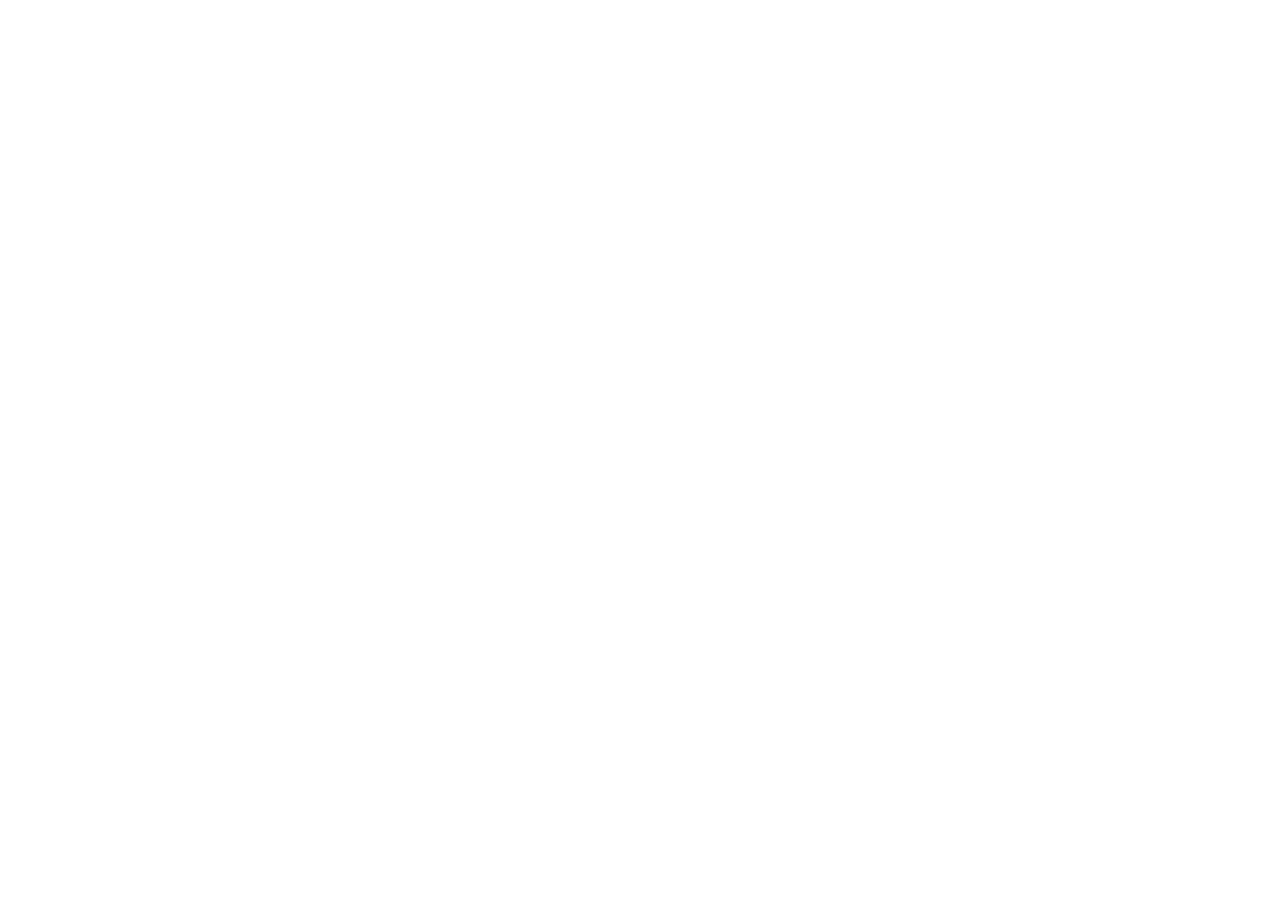
==== hello.html @ 64b2659f "study" ====
<!DOCTYPE html>
<html lang="en">
<head>
    <meta charset="UTF-8">
    <meta name="viewport" content="width=device-width, initial-scale=1.0">
    <title>Document</title>
</head>
<body>
    
</body>
</html>
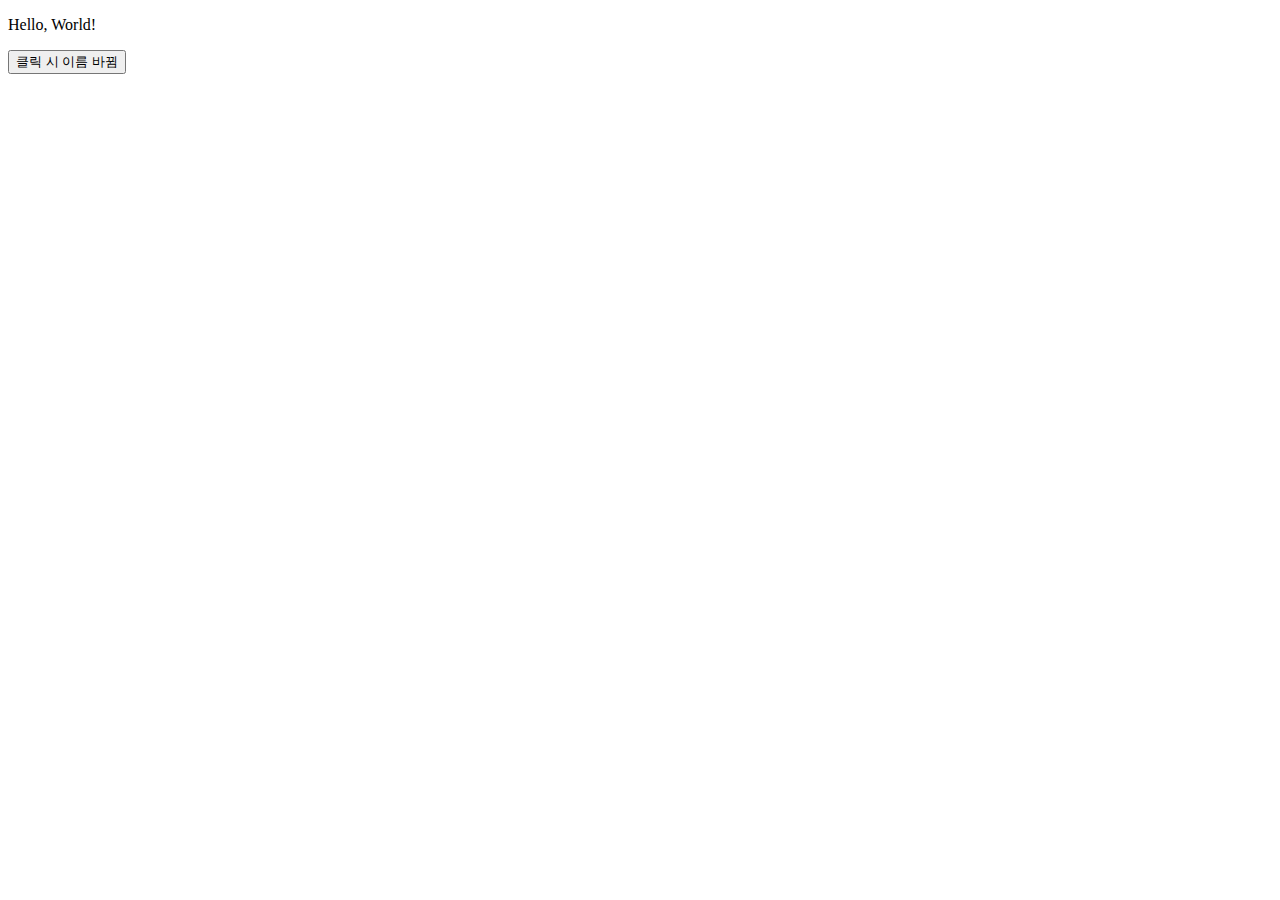
==== commit d727f23e: "study" ====
--- a/hello.html
+++ b/hello.html
@@ -6,6 +6,13 @@
     <title>Document</title>
 </head>
 <body>
-    
+    <p id="content">Hello, World!</p>
+    <button id="btn" onclick=changeContent();> 클릭 시 이름 바뀜</button>
 </body>
+<script>
+    function changeContent(){
+        let content = document.getElementById("content")
+        content.innerText = "Hello 윤수영!"
+    }
+</script>
 </html>